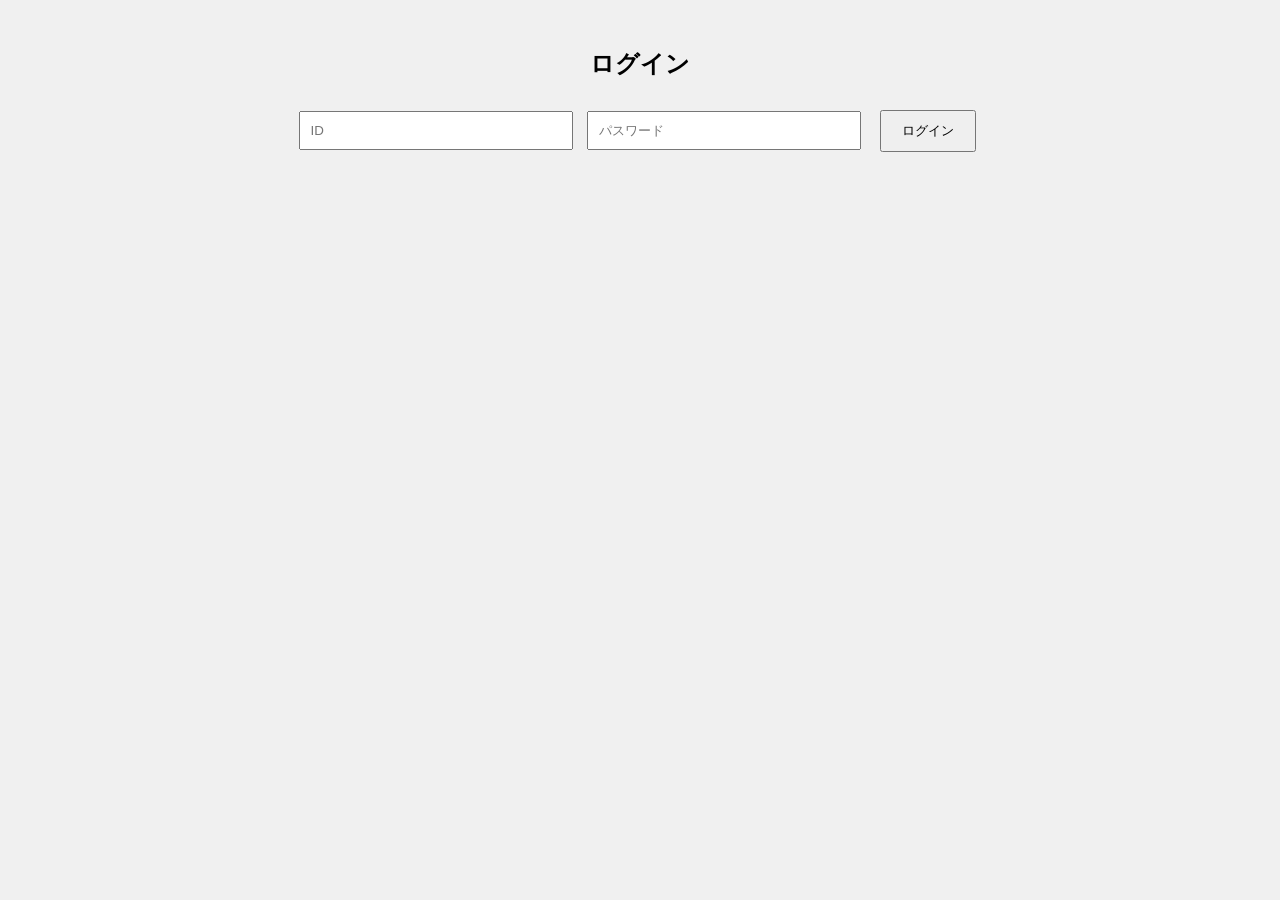
==== index.html @ e6a1fea5 "Rename index html to index.html" ====
<!DOCTYPE html>
<html lang="ja">
<head>
  <meta charset="UTF-8">
  <title>ログイン</title>
  <link rel="stylesheet" href="style.css">
</head>
<body>
  <h2>ログイン</h2>
  <input id="id" placeholder="ID">
  <input id="pw" type="password" placeholder="パスワード">
  <button onclick="login()">ログイン</button>

  <script src="script.js"></script>
</body>
</html>
---- style.css ----
body {
  font-family: sans-serif;
  text-align: center;
  padding: 20px;
  background: #f0f0f0;
}

input, textarea {
  width: 250px;
  padding: 10px;
  margin: 5px;
}

button {
  padding: 10px 20px;
  margin: 10px;
  cursor: pointer;
}

#posts {
  width: 80%;
  margin: auto;
  text-align: left;
  background: white;
  padding: 10px;
  border-radius: 5px;
}
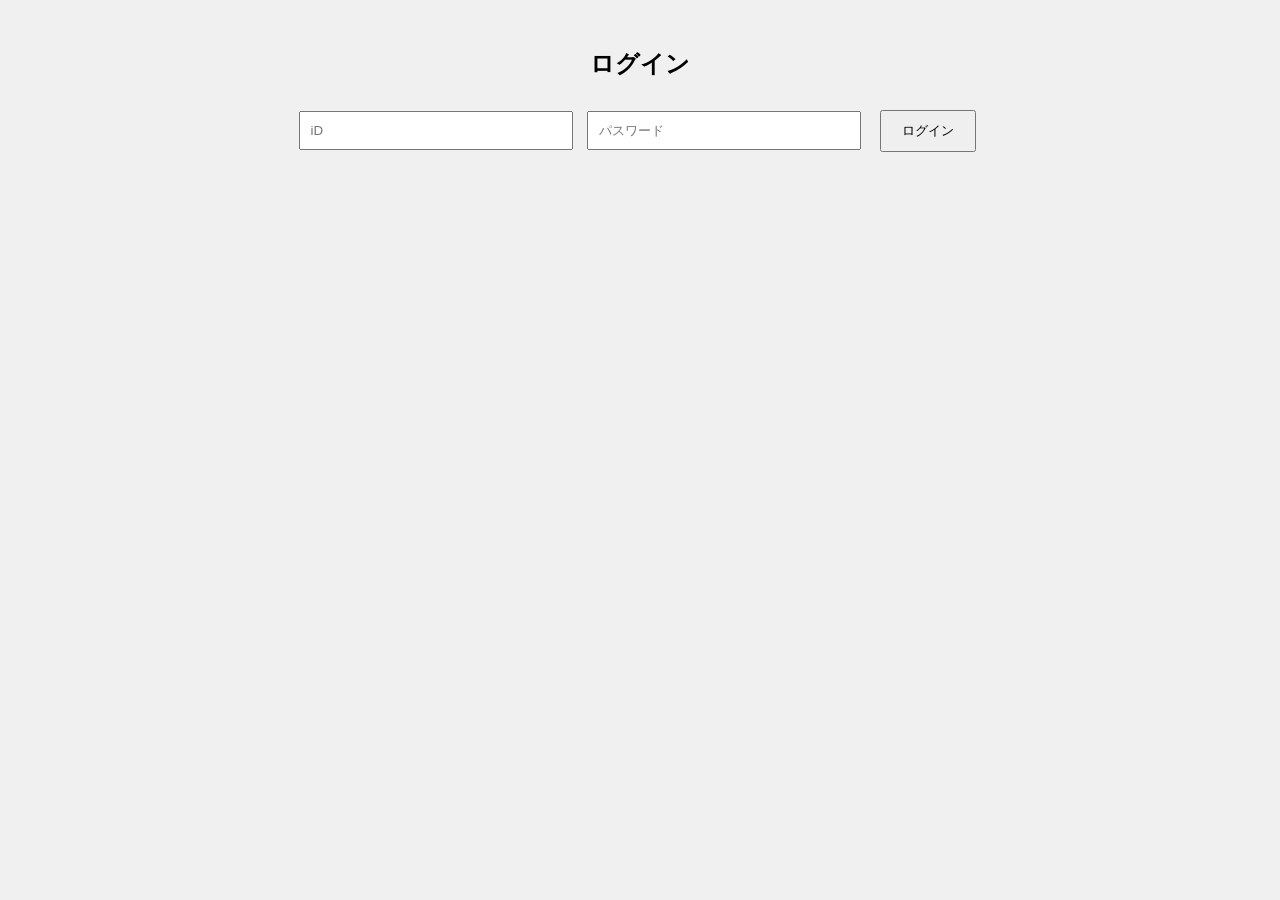
==== commit 4541548a: "Update index.html" ====
--- a/index.html
+++ b/index.html
@@ -7,7 +7,7 @@
 </head>
 <body>
   <h2>ログイン</h2>
-  <input id="id" placeholder="ID">
+  <input id="id" placeholder="iD">
   <input id="pw" type="password" placeholder="パスワード">
   <button onclick="login()">ログイン</button>
 
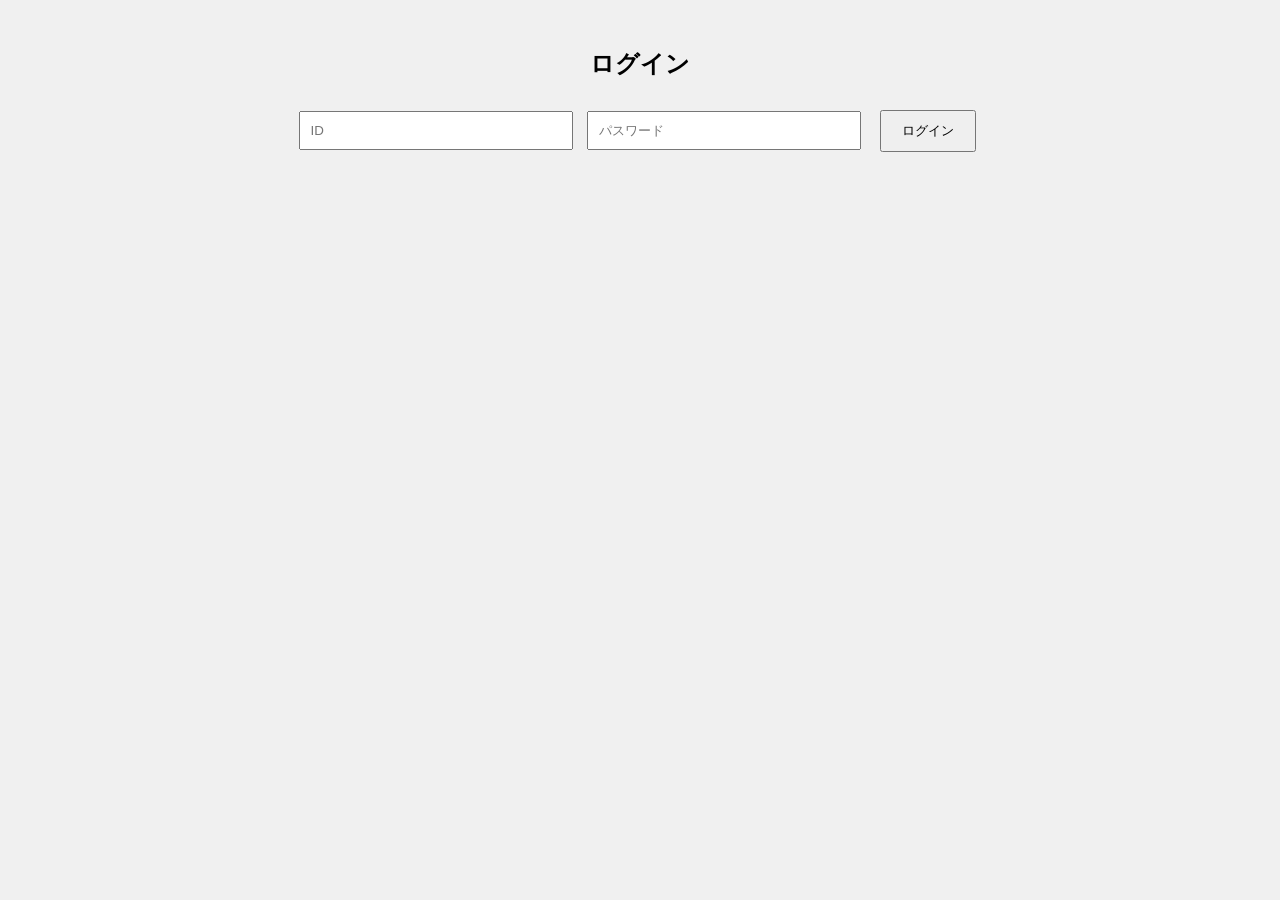
==== commit 29f2f307: "Update index.html" ====
--- a/index.html
+++ b/index.html
@@ -7,7 +7,7 @@
 </head>
 <body>
   <h2>ログイン</h2>
-  <input id="id" placeholder="iD">
+  <input id="id" placeholder="ID">
   <input id="pw" type="password" placeholder="パスワード">
   <button onclick="login()">ログイン</button>
 
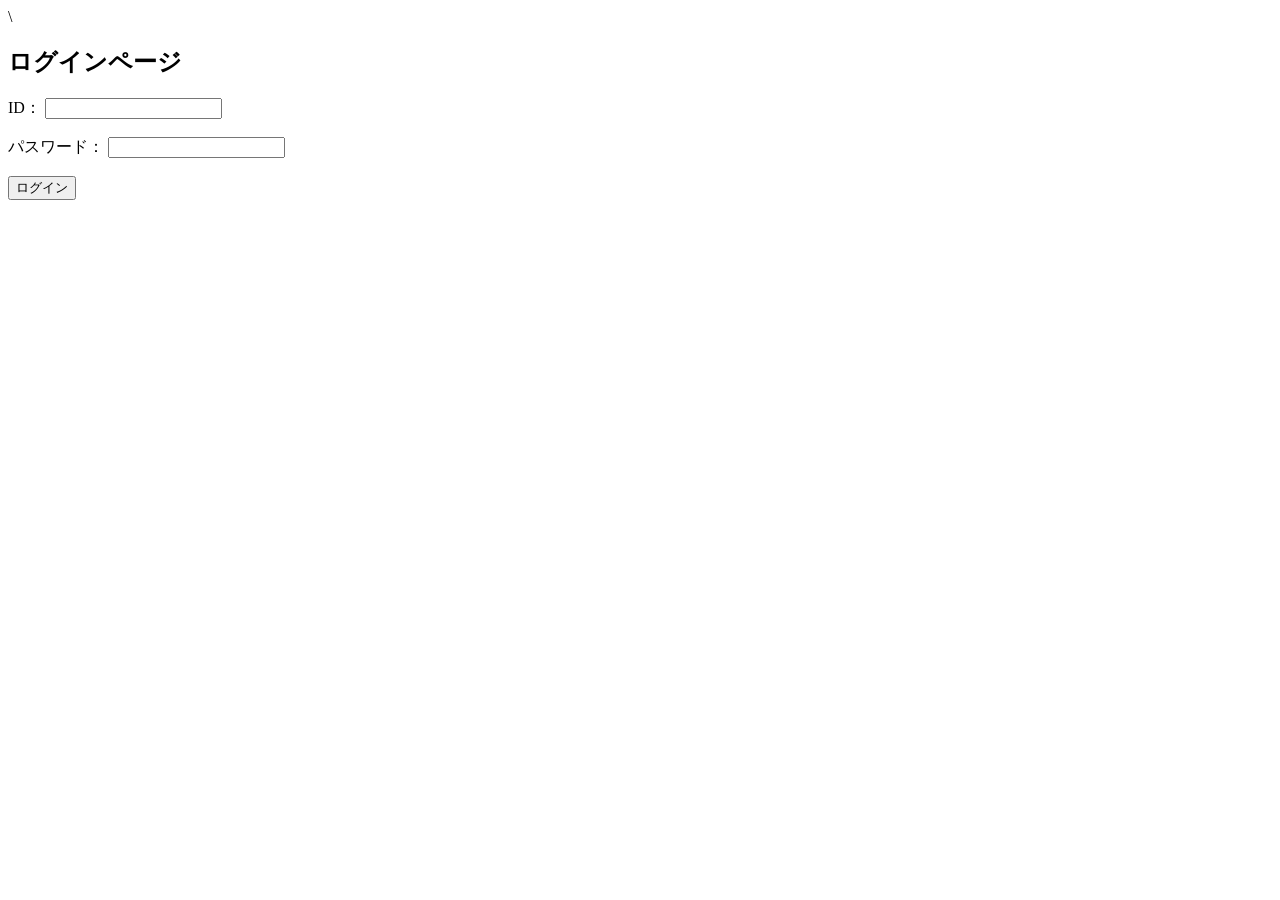
==== commit 021cee22: "Update index.html" ====
--- a/index.html
+++ b/index.html
@@ -1,16 +1,21 @@
-<!DOCTYPE html>
+\<!DOCTYPE html>
 <html lang="ja">
 <head>
-  <meta charset="UTF-8">
-  <title>ログイン</title>
-  <link rel="stylesheet" href="style.css">
+    <meta charset="UTF-8">
+    <title>ログイン</title>
 </head>
 <body>
-  <h2>ログイン</h2>
-  <input id="id" placeholder="ID">
-  <input id="pw" type="password" placeholder="パスワード">
-  <button onclick="login()">ログイン</button>
 
-  <script src="script.js"></script>
+    <h2>ログインページ</h2>
+
+    <label>ID：</label>
+    <input type="text" id="id"><br><br>
+
+    <label>パスワード：</label>
+    <input type="password" id="pass"><br><br>
+
+    <button onclick="login()">ログイン</button>
+
+    <script src="script.js"></script>
 </body>
 </html>
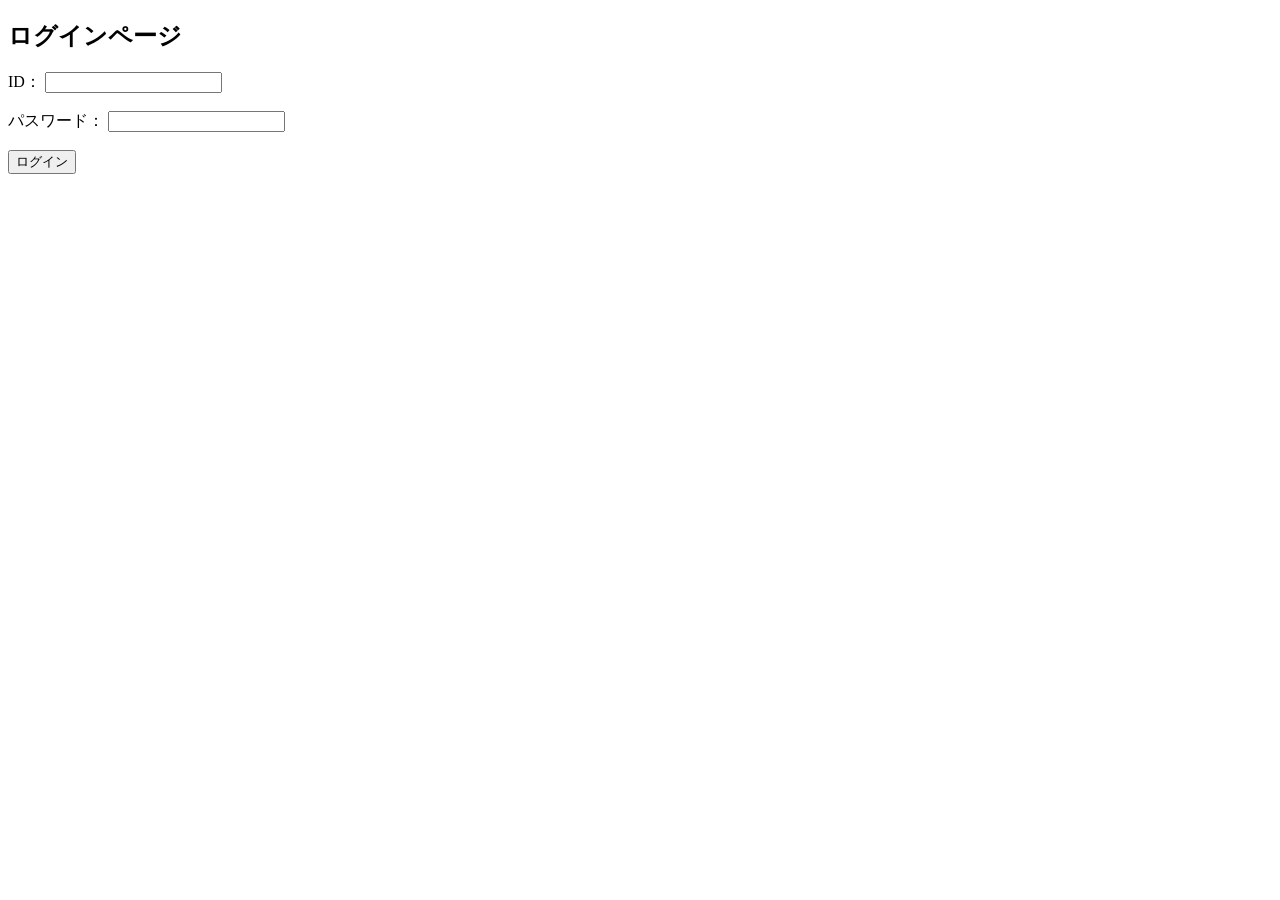
==== commit cbb60ea4: "Update index.html" ====
--- a/index.html
+++ b/index.html
@@ -1,21 +1,22 @@
-\<!DOCTYPE html>
+<!DOCTYPE html>
 <html lang="ja">
 <head>
-    <meta charset="UTF-8">
-    <title>ログイン</title>
+  <meta charset="UTF-8">
+  <title>ログイン</title>
 </head>
 <body>
 
-    <h2>ログインページ</h2>
+  <h2>ログインページ</h2>
 
-    <label>ID：</label>
-    <input type="text" id="id"><br><br>
+  <label>ID：</label>
+  <input type="text" id="id"><br><br>
 
-    <label>パスワード：</label>
-    <input type="password" id="pass"><br><br>
+  <label>パスワード：</label>
+  <input type="password" id="pass"><br><br>
 
-    <button onclick="login()">ログイン</button>
+  <button onclick="login()">ログイン</button>
 
-    <script src="script.js"></script>
+  <!-- 超重要：この1行がないと絶対動かない -->
+  <script src="script.js"></script>
 </body>
 </html>
